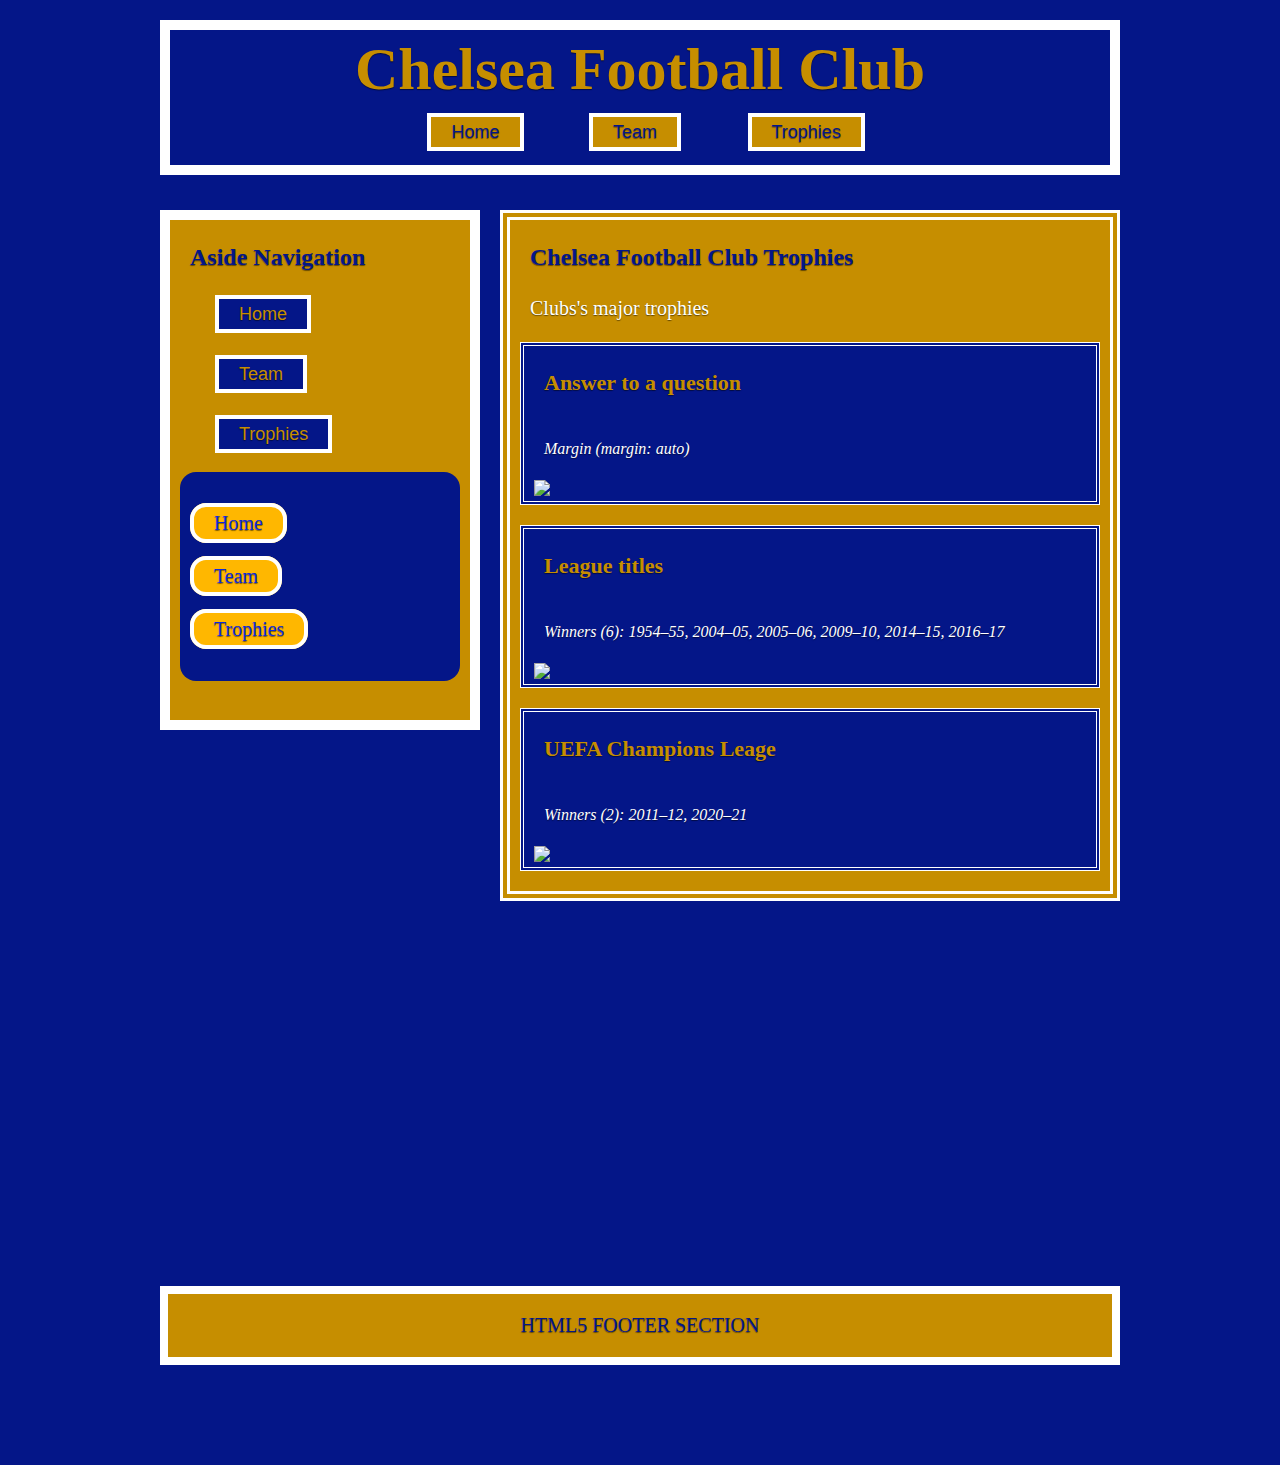
==== trophies.html @ 29b82862 "init" ====
<!DOCTYPE html>
<html>
  <head>
    <meta charset="utf-8">
    <title>Chelsea FC Trophies Page </title>
    <link rel="stylesheet" href="style.css">
  </head>
  <body>
    <header role="banner" >
      <h1>Chelsea Football Club</h1>
      <nav class="headerNav">
        <ul>
            <li><a href="index.html">Home</a></li>
            <li><a href="team.html">Team</a></li>
            <li><a href="trophies.html">Trophies</a></li>
        </ul>
      </nav>
    </header>
    <aside>
      <h3>Aside Navigation</h3>
      <nav class="asideNav">
        <ul>
            <li><a href="index.html">Home</a></li>
            <li><a href="team.html">Team</a></li>
            <li><a href="trophies.html">Trophies</a></li>
        </ul>
      </nav>
      <nav class="radiusNav">
        <ul>
            <li><a href="index.html">Home</a></li>
            <li><a href="team.html">Team</a></li>
            <li><a href="trophies.html">Trophies</a></li>
        </ul>
      </nav>
    </aside>


    <article>
      <h2>Chelsea Football Club Trophies</h2>
      <p>Clubs's major trophies</p>
      <section>
        <h3>Answer to a question</h3>
        <p>Margin (margin: auto)</p>
        <img src="https://thumbs.dreamstime.com/z/margarine-box-abstract-design-isolated-white-background-d-illustration-102457123.jpg">
      </section>
      <section>
        <h3>League titles</h3>
        <p>Winners (6): 1954–55, 2004–05, 2005–06, 2009–10, 2014–15, 2016–17</p>
        <img src="https://encrypted-tbn0.gstatic.com/images?q=tbn:ANd9GcQCCKKB_Aj7WAvmeSR8RZtSdaiW46Bls2qngA&usqp=CAU">
      </section>
      <section>
        <h3>UEFA Champions Leage</h3>
        <p>Winners (2): 2011–12, 2020–21</p>
        <img src="https://playingfor90.com/wp-content/uploads/getty-images/2017/07/1234876499.jpeg">
      </section>
    </article>

    <footer>
      <p>HTML5 FOOTER SECTION</p>
    </footer>
  </body>
</html>
---- style.css ----
body {
  width: 960px;
  margin: 0 auto;
  background-color: #041688;
  font-size: 20px;
  font-family: Times, serif;
  color: #C68E00;
}

header[role="banner"] {
  margin-top: 20px;
  height: 135px;
  border: solid 10px white;
}

h1 {
  font-size: 60px;
  text-align: center;
  color: #C68E00;
  text-shadow: 0 1px 1px rgba(0, 0, 0, .5);
  margin: 5px 0 0 0;
}

.headerNav {
  margin: 0 auto;
  width: 800px;
}

.headerNav ul {
  text-align: center;
  font-family: Arial, Verdana;
  font-size: 18px;
  list-style: none;
}

.headerNav ul li {
  display: inline-block;
  height: 20px;
  width: 95px;
  margin: 0 55px 0 5px;
  white-space: nowrap;
}

.headerNav  ul li a {
  text-decoration: none;
  padding: 5px 20px;
  background: #C68E00;
  color: #041688;
  text-shadow: 0 1px 1px rgba(0, 0, 0, .5);
  border: solid 4px white;
}

aside {
  position: relative;
  top: 35px;
  background-color: #C68E00;
  border: solid 10px white;
  height: 500px;
  width: 300px;
  text-shadow: 0 1px 1px rgba(0, 0, 0, .5);
}

aside h3 {
  color: #041688;
  font-size: 24px;
  line-height: 14px;
  margin: 20px 0px 0px 0px;
  padding: 10px 20px;
}

aside p {
  line-height: 22px;
  padding: 0 20px;
}

article {
  position: relative;
  top: -485px;
  left: 340px;
  background-color: #C68E00;
  border: double 10px white;
  text-shadow: 0 1px 1px rgba(0, 0, 0, .5);
  width: 600px;
}

article h2 {
  color: #041688;
  font-size: 24px;
  line-height: 14px;
  margin: 20px 0 0 0;
  padding: 10px 20px;
}

article p {
  line-height: 24px;
  padding: 2px 20px;
}

section {
  position: relative;
  background-color: #041688;
  border: double 4px white;
  padding: 0px;
  margin: 20px 10px;
}


section h3 {
  color: #C68E00;
  font-size: 22px;
  line-height: 14px;
  margin: 10px 0 0 0;
  padding: 20px 5px 30px 20px;
  text-shadow: 0 1px 1px rgba(0, 0, 0, .5);
}

section p {
  font-size: 16px;
  font-style: italic;
  line-height: 22px;
}
img {
  padding-left: 10px;
  object-fit: cover;
  width: 550px
}
p {
  color: white;
}


.asideNav {
  margin: 0 auto;
}

.asideNav ul {
  /* text-align: center; */
  font-family: Arial, Verdana;
  font-size: 18px;
  list-style: none;
}

.asideNav ul li {
  display: block;
  height: 30px;
  width: 300px;
  margin: 30px 55px 0 5px;
  white-space: nowrap;
  position: relative;
  top: 0px;
  right: 0px;
}

.asideNav  ul li a {
  text-decoration: none;
  padding: 5px 20px;
  width: 300px;
  background: #041688;
  color: #C68E00;
  text-shadow: 0 1px 1px rgba(0, 0, 0, .5);
  border: solid 4px white;
}
footer {
  top: -100px;
  text-align: center;
  position: relative;
  background-color: #C68E00;
  border-style: solid;
  border-width: 8px;
  border-color: white;
  text-shadow: 0 1px 1px rgba(0, 0, 0, 0.5);
}
footer p {
  color: #041688;
}

footer a {
  text-decoration: none;
  color: white;
}

.radiusNav {
  margin:10px;
}
.radiusNav ul {
  background-color: #041688;
  padding:10px;
  margin:5px;
  list-style: none;
  border-radius: 16px;
  margin: auto;
}

.radiusNav ul li {
  display: block;
  margin: 30px auto;
}

.radiusNav  ul li a {
  text-decoration: none;
  padding: 5px 20px;
  width: 300px;
  background: #FFB700;
  color: #0D29D9;
  text-shadow: 0 1px 1px rgba(0, 0, 0, .5);
  border: solid 4px white;
  border-radius: 16px;

}

.radiusNav a:hover {
  font-size: 30px;
  background: #010B4A;
  color: #6C4D00;
}
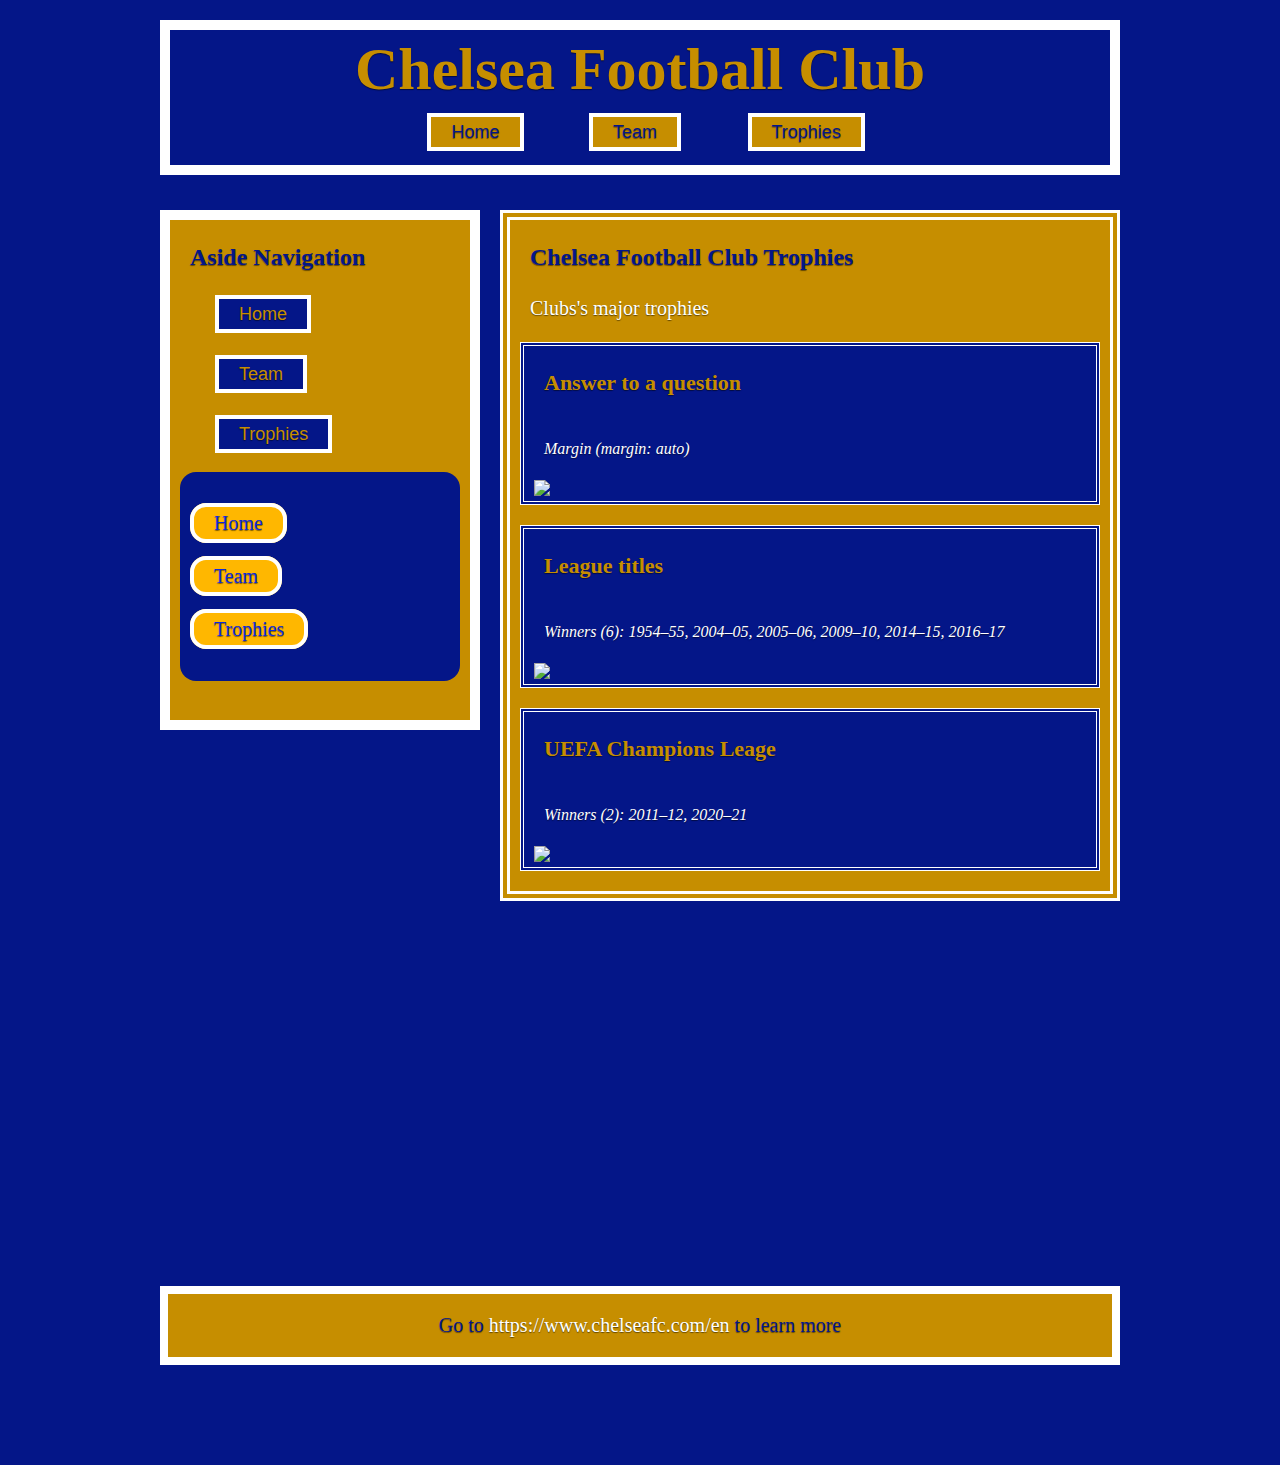
==== commit 9b3be6a6: "fixes" ====
--- a/trophies.html
+++ b/trophies.html
@@ -56,7 +56,7 @@
     </article>
 
     <footer>
-      <p>HTML5 FOOTER SECTION</p>
+      <p>Go to <a href="https://www.chelseafc.com/en" target="_blank">https://www.chelseafc.com/en</a> to learn more</p>
     </footer>
   </body>
 </html>